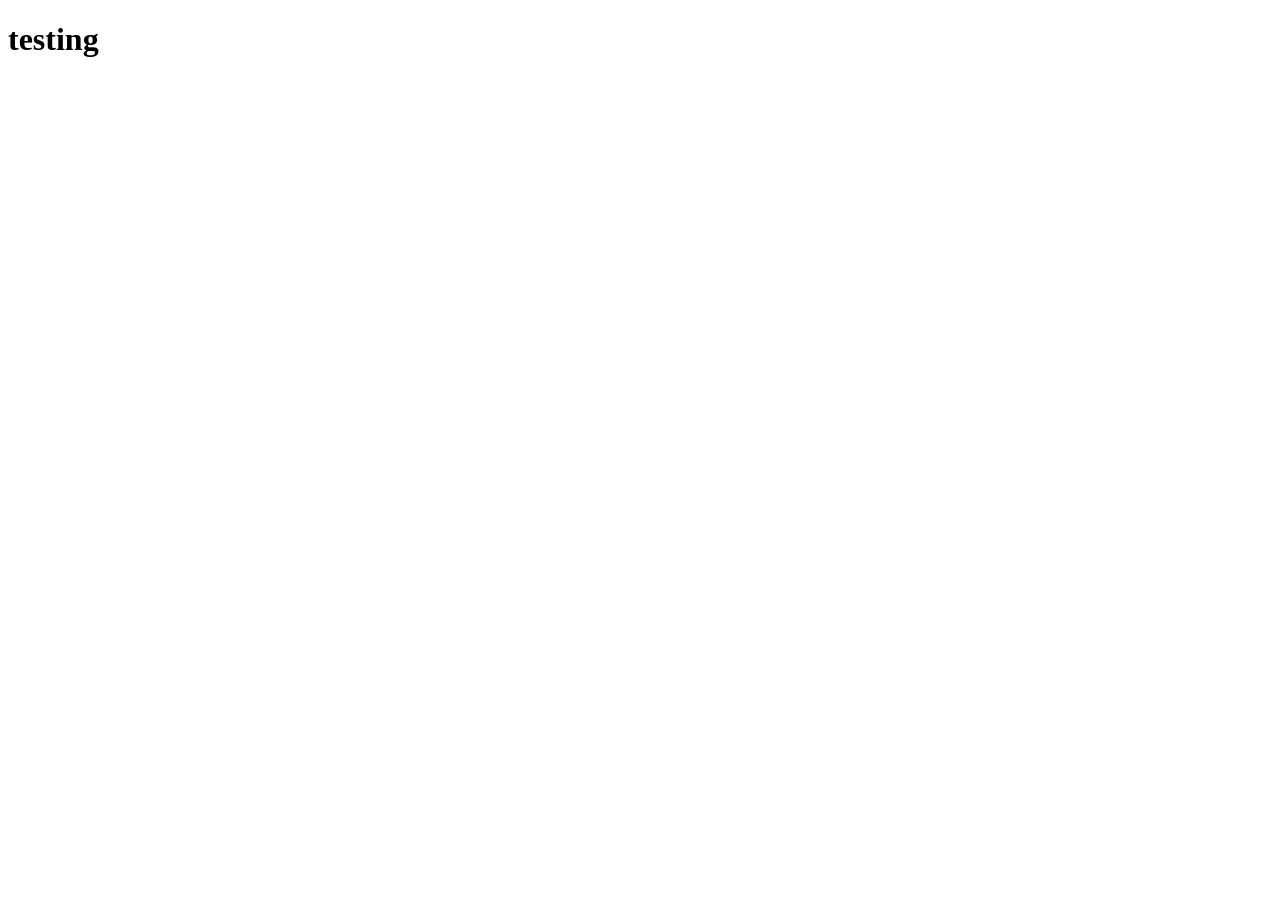
==== index.html @ 2d93e247 "feat: contoh" ====
<!DOCTYPE html>
<html lang="en">
<head>
    <meta charset="UTF-8">
    <meta name="viewport" content="width=device-width, initial-scale=1.0">
    <title>Document</title>
</head>
<body>
    <h1>testing</h1>
</body>
</html>
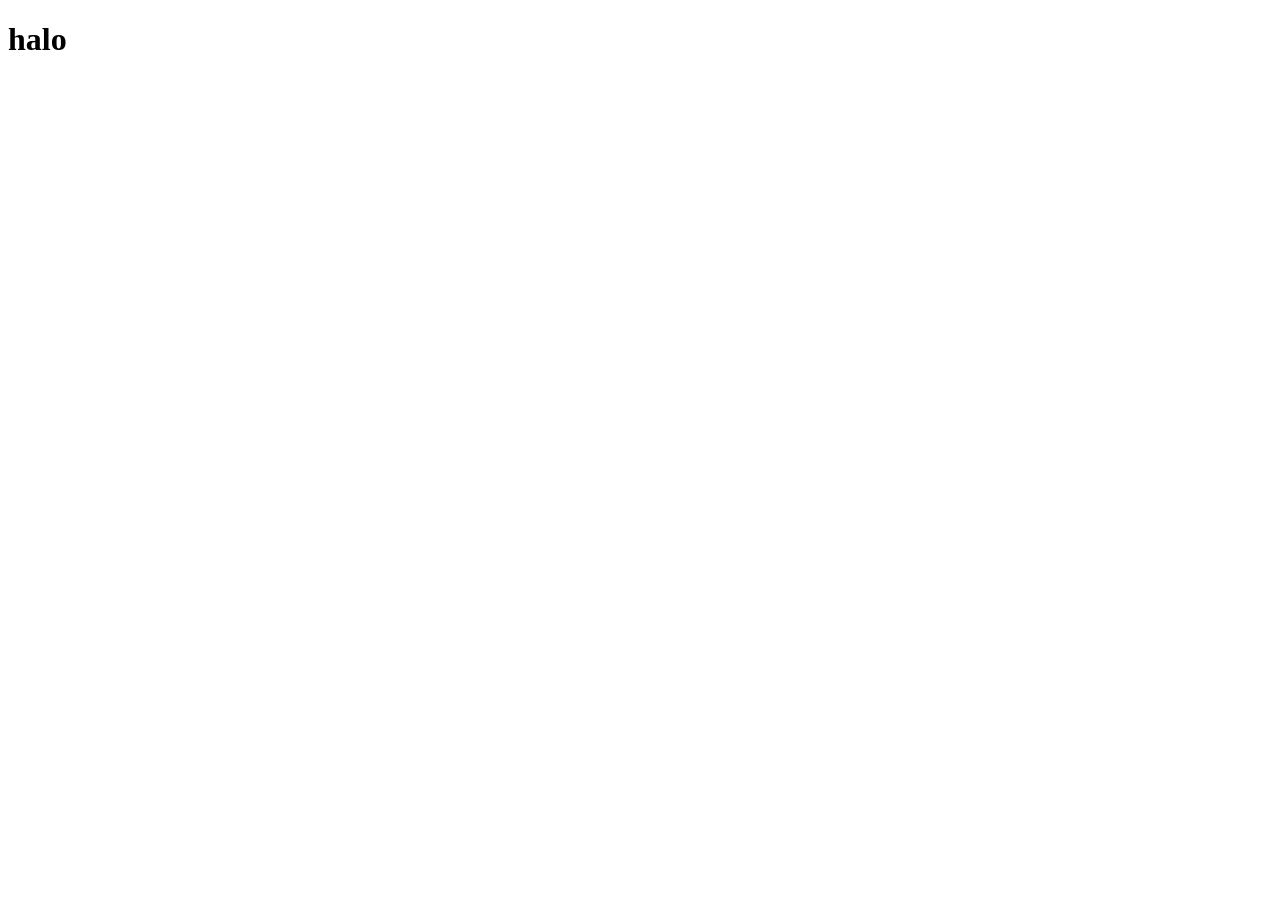
==== commit d418527d: "style: mengubah text h1" ====
--- a/index.html
+++ b/index.html
@@ -6,6 +6,6 @@
     <title>Document</title>
 </head>
 <body>
-    <h1>testing</h1>
+    <h1>halo</h1>
 </body>
 </html>
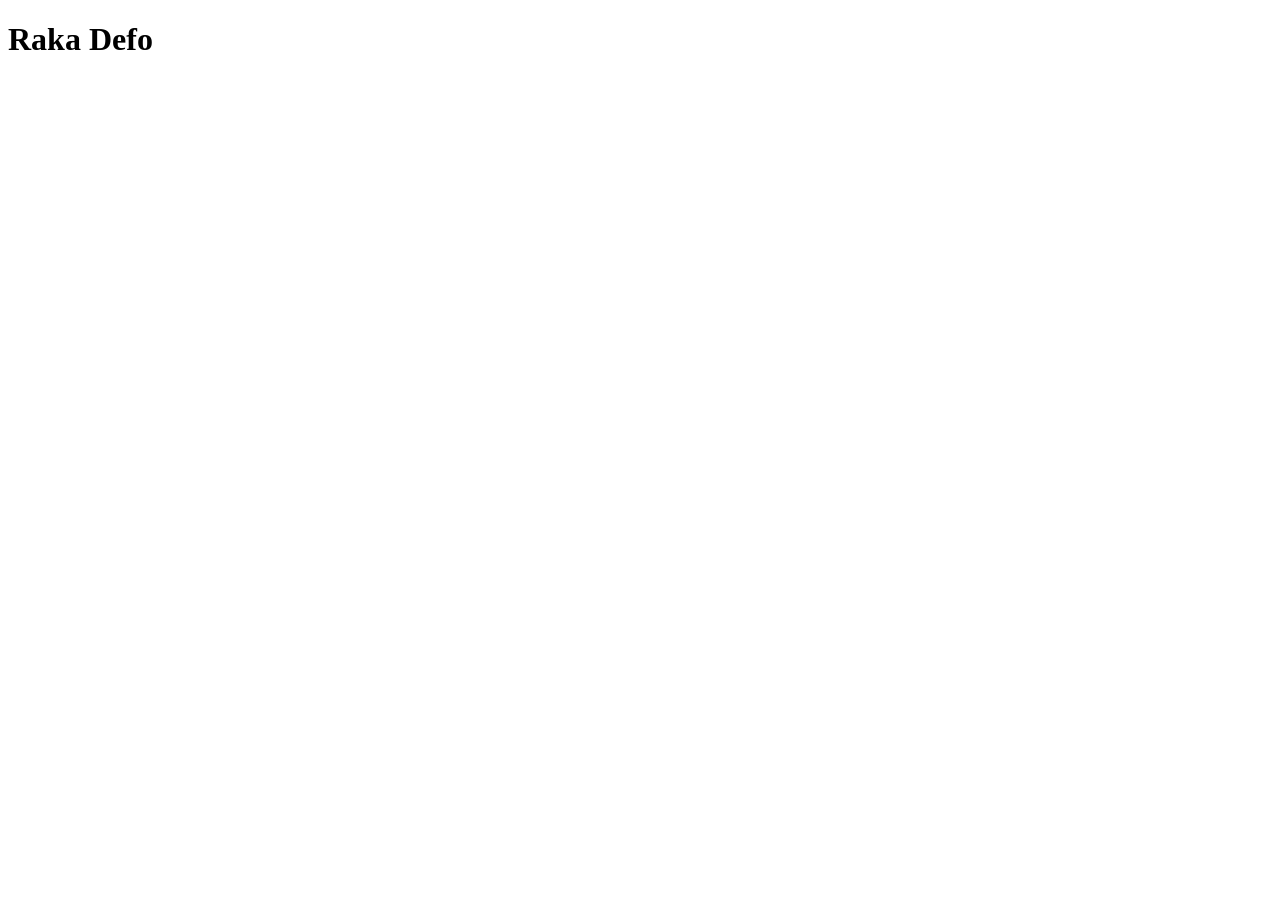
==== commit 2a49d1e6: "kok gue" ====
--- a/index.html
+++ b/index.html
@@ -6,6 +6,6 @@
     <title>Document</title>
 </head>
 <body>
-    <h1>halo</h1>
+    <h1>Raka Defo</h1>
 </body>
 </html>
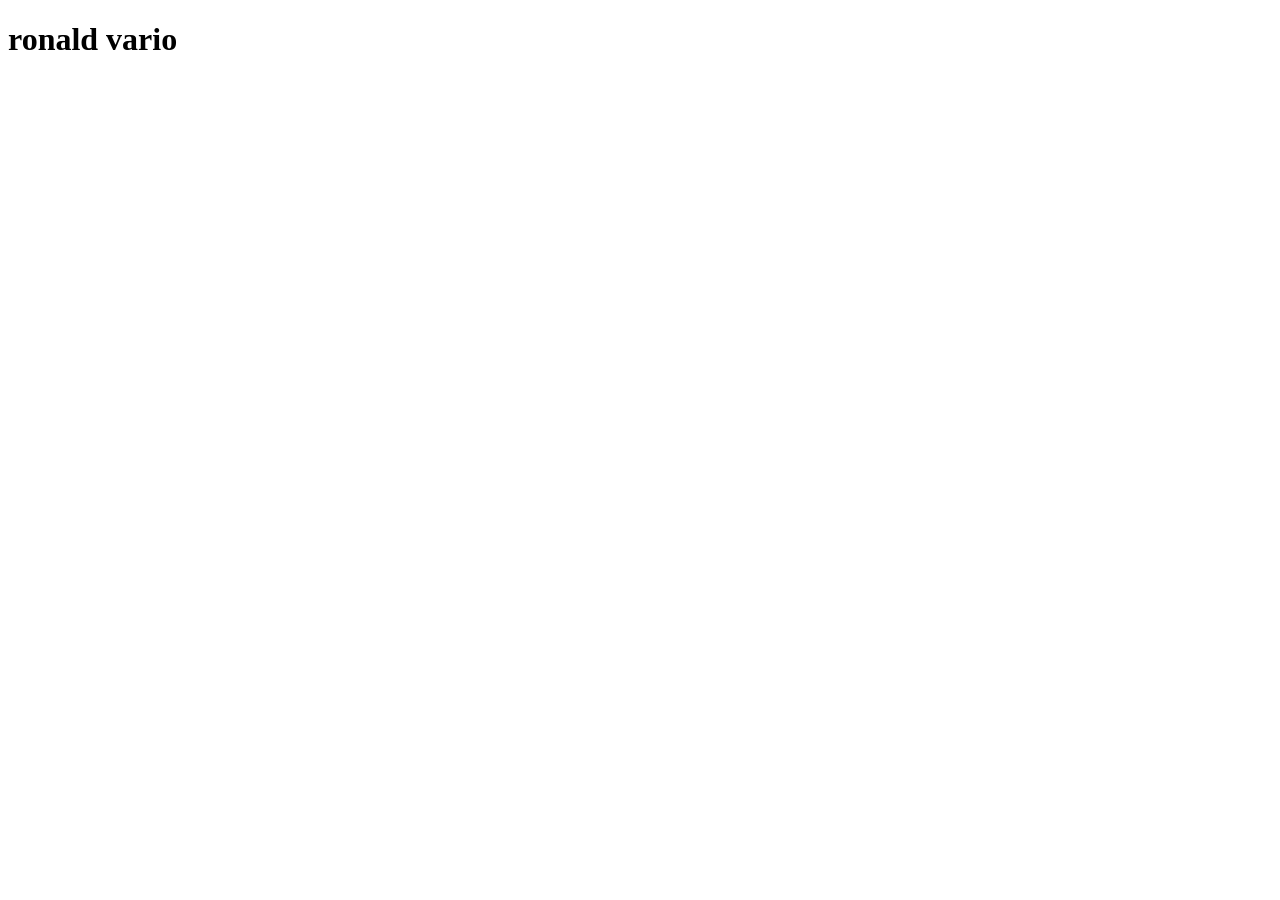
==== commit 19a7dd15: "tes" ====
--- a/index.html
+++ b/index.html
@@ -6,6 +6,6 @@
     <title>Document</title>
 </head>
 <body>
-    <h1>Raka Defo</h1>
+    <h1>ronald vario</h1>
 </body>
 </html>
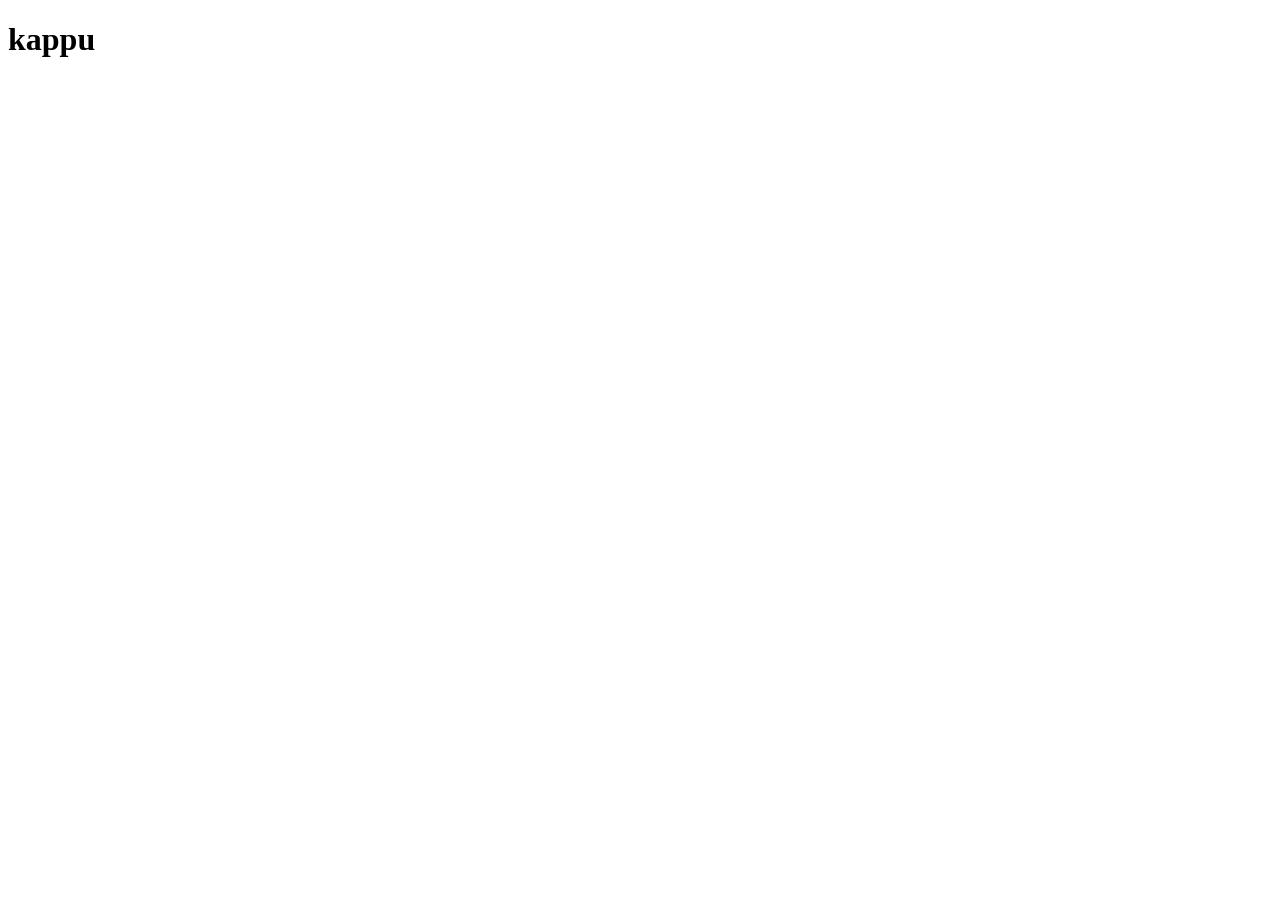
==== commit 8cea1297: "feat:ganti kata" ====
--- a/index.html
+++ b/index.html
@@ -6,6 +6,6 @@
     <title>Document</title>
 </head>
 <body>
-    <h1>ronald vario</h1>
+    <h1>kappu</h1>
 </body>
 </html>
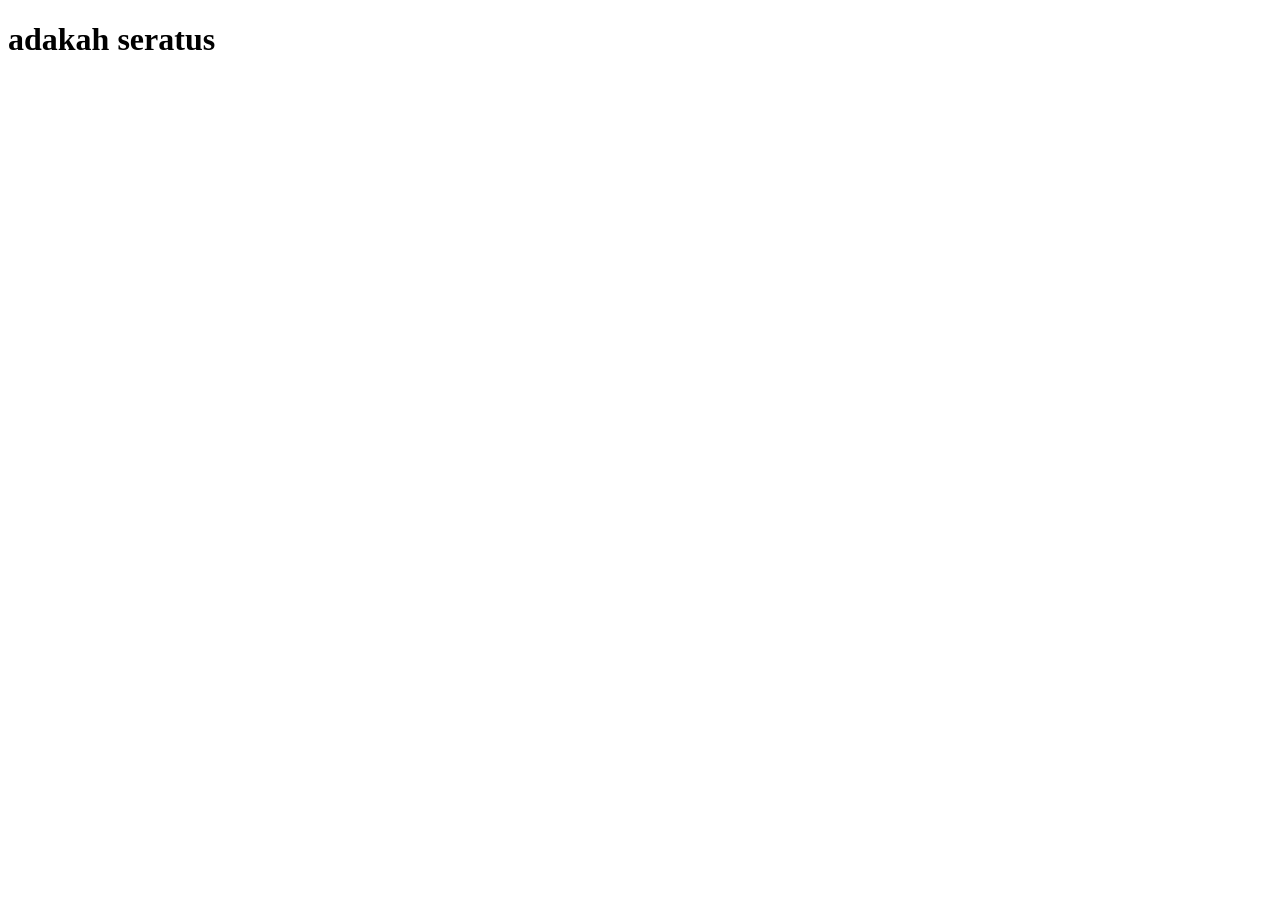
==== commit 0738a8a2: "apa bagus" ====
--- a/index.html
+++ b/index.html
@@ -6,6 +6,6 @@
     <title>Document</title>
 </head>
 <body>
-    <h1>kappu</h1>
+    <h1>adakah seratus</h1>
 </body>
 </html>
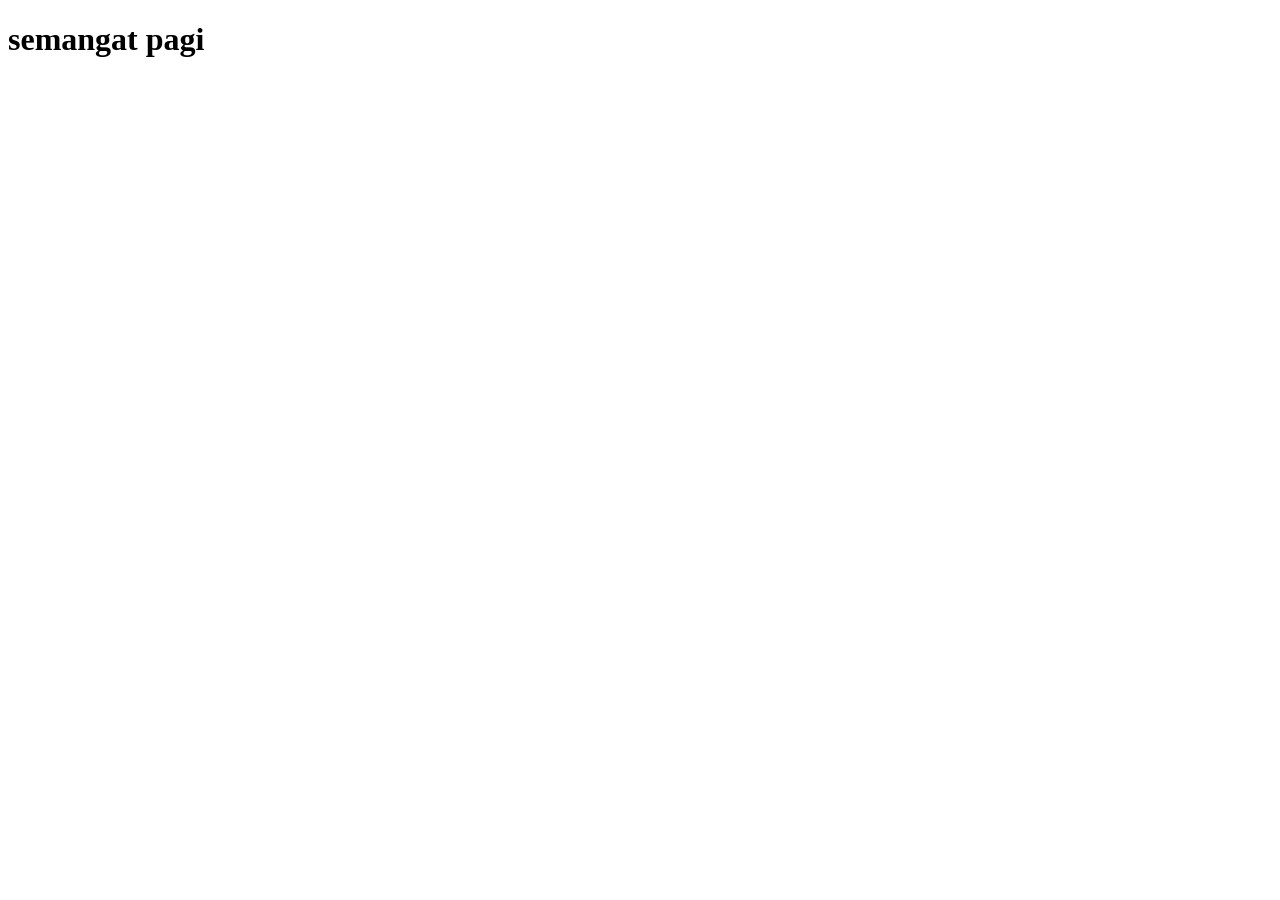
==== commit c4b8f745: "feat: mengubah h1" ====
--- a/index.html
+++ b/index.html
@@ -6,6 +6,6 @@
     <title>Document</title>
 </head>
 <body>
-    <h1>adakah seratus</h1>
+    <h1>semangat pagi</h1>
 </body>
 </html>
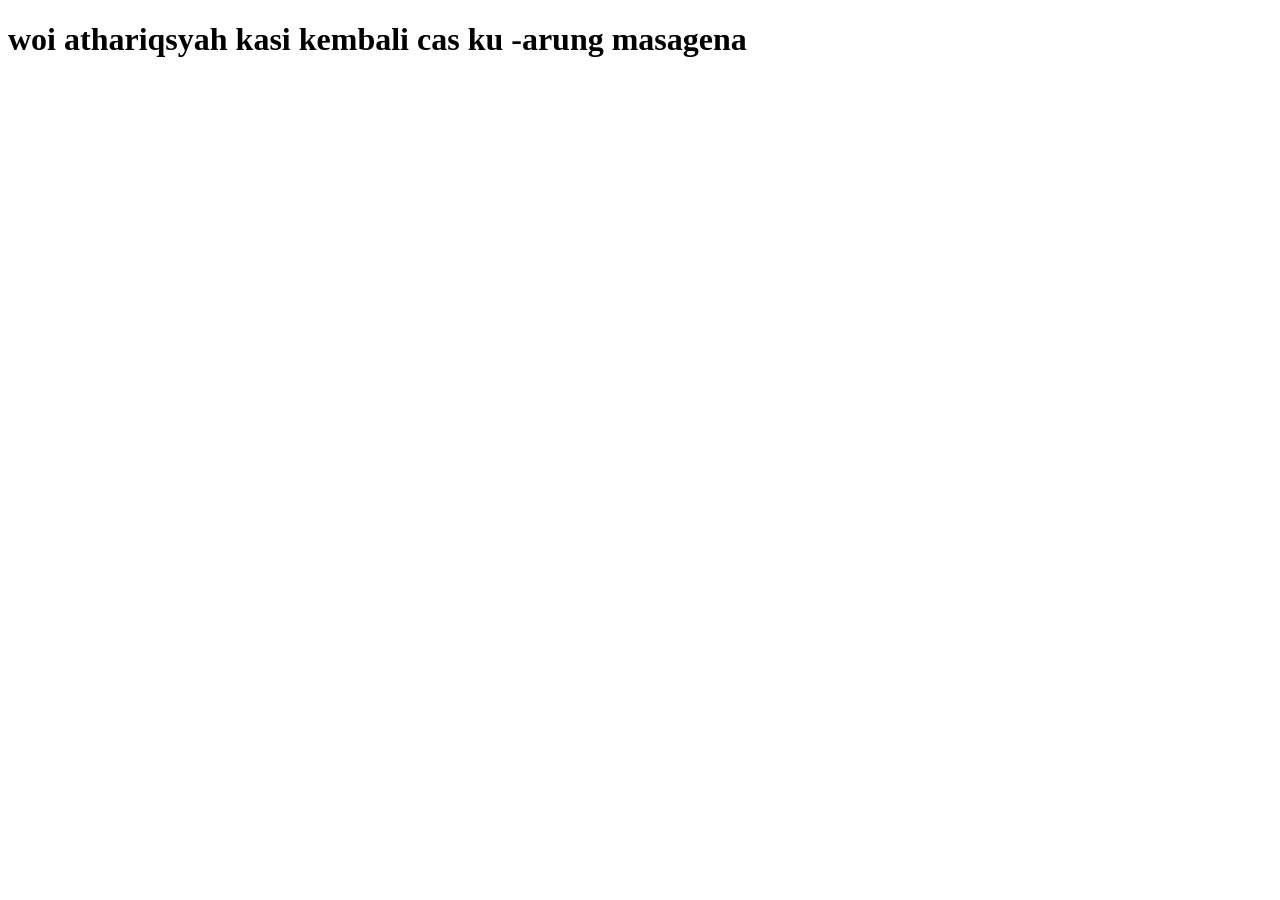
==== commit a6025d34: "athar" ====
--- a/index.html
+++ b/index.html
@@ -6,6 +6,6 @@
     <title>Document</title>
 </head>
 <body>
-    <h1>semangat pagi</h1>
+    <h1>woi athariqsyah kasi kembali cas ku -arung masagena</h1>
 </body>
 </html>
